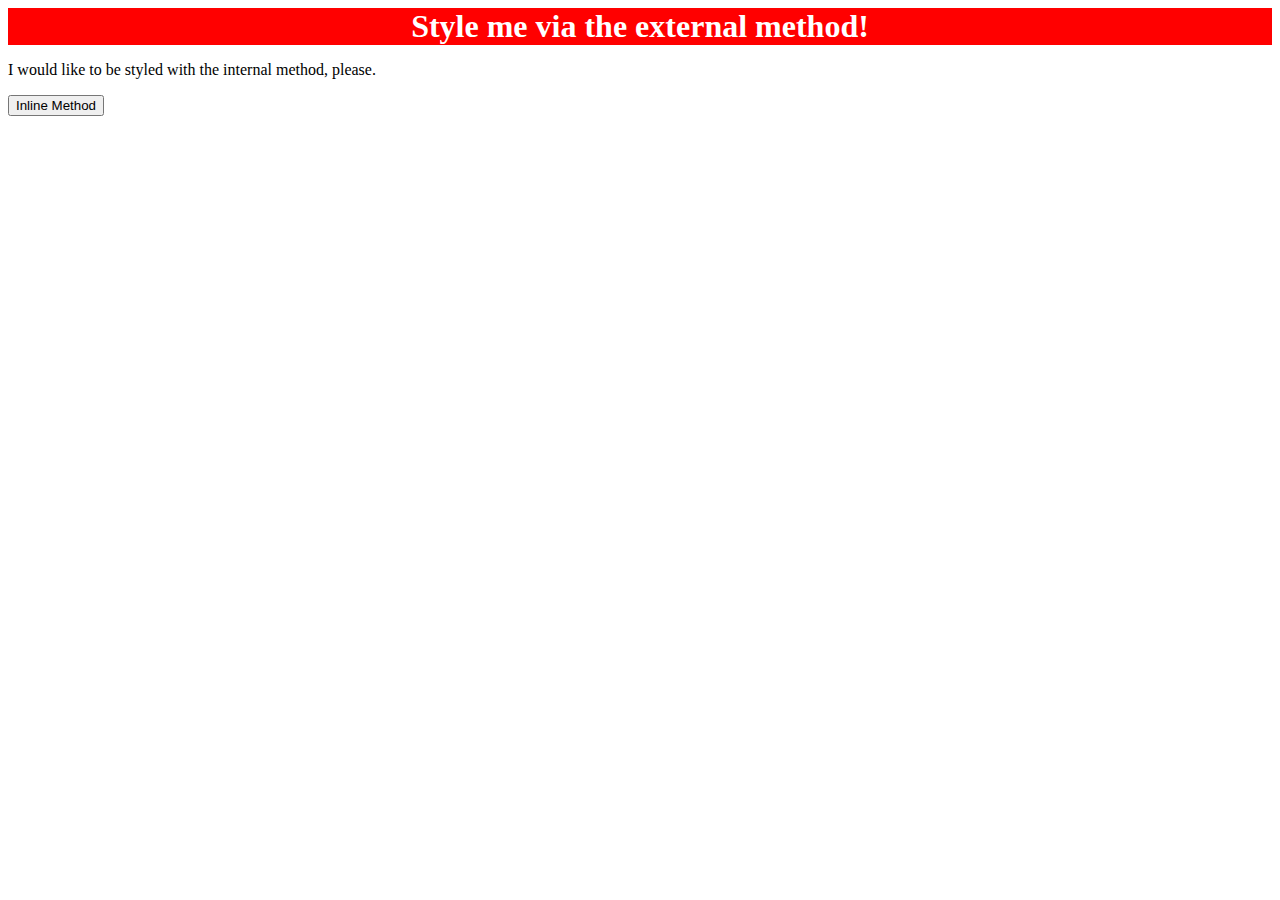
==== foundations/intro-to-css/01-css-methods/index.html @ 76878973 "Linked the html file to the css file & added the css for div using the external method." ====
<!DOCTYPE html>
<html lang="en">
  <head>
    <meta charset="UTF-8">
    <meta http-equiv="X-UA-Compatible" content="IE=edge">
    <meta name="viewport" content="width=device-width, initial-scale=1.0">
    <title>Methods for Adding CSS</title>
    <link rel="stylesheet" href="styles.css">
  </head>
  <body>
    <div>Style me via the external method!</div>
    <p>I would like to be styled with the internal method, please.</p>
    <button>Inline Method</button>
  </body>
</html>
---- foundations/intro-to-css/01-css-methods/styles.css ----
div {
    color: white;
    background-color: red;
    font-size: 32px;
    font-weight: bold;
    text-align: center;
}
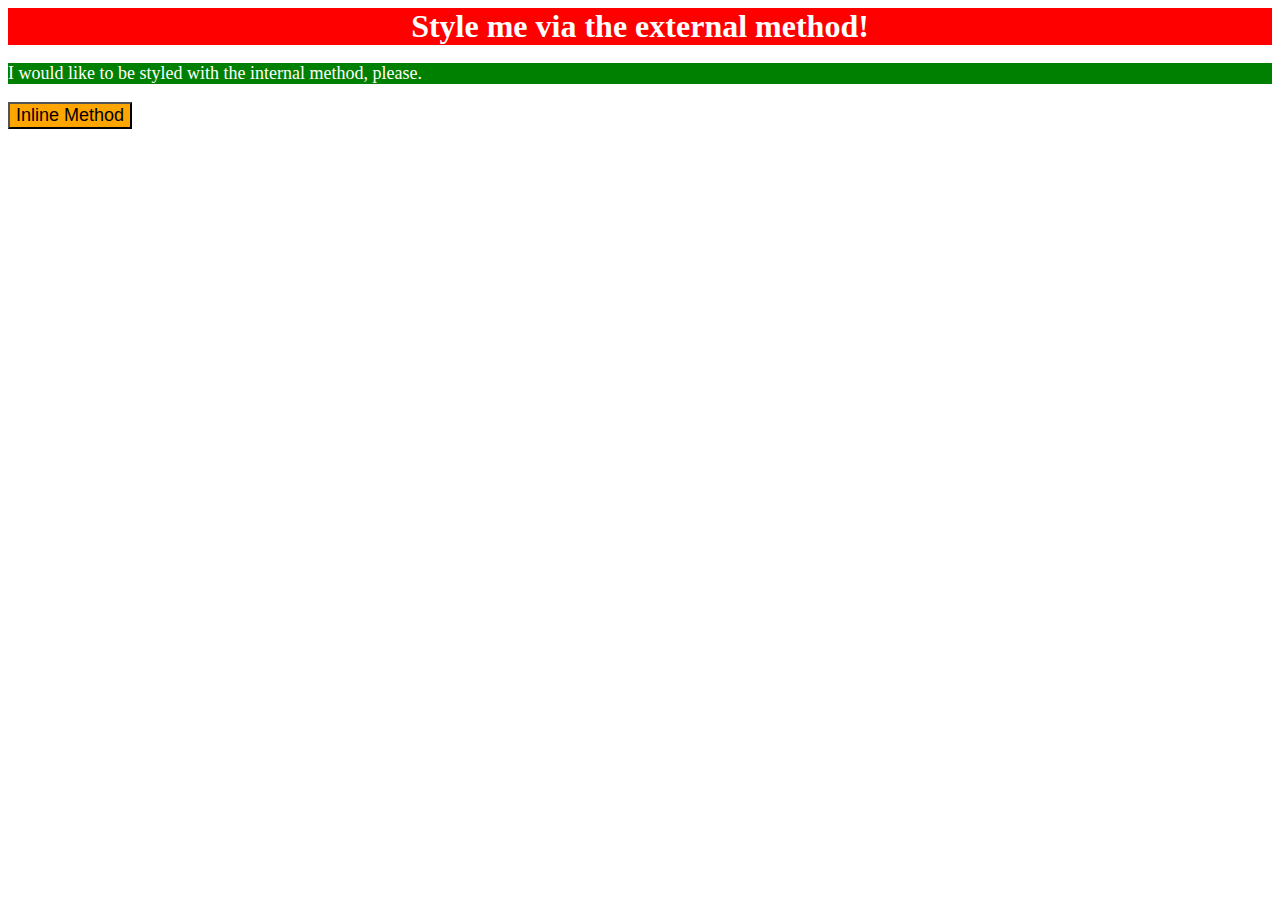
==== commit e69dcdd4: "Added css to p and button using the internal and inline method respectfully." ====
--- a/foundations/intro-to-css/01-css-methods/index.html
+++ b/foundations/intro-to-css/01-css-methods/index.html
@@ -6,10 +6,17 @@
     <meta name="viewport" content="width=device-width, initial-scale=1.0">
     <title>Methods for Adding CSS</title>
     <link rel="stylesheet" href="styles.css">
+    <style>
+    p {
+      color: white;
+      background-color: green;
+      font-size: 18px;
+    }
+    </style>
   </head>
   <body>
     <div>Style me via the external method!</div>
     <p>I would like to be styled with the internal method, please.</p>
-    <button>Inline Method</button>
+    <button style="background-color: orange; font-size: 18px;">Inline Method</button>
   </body>
 </html>